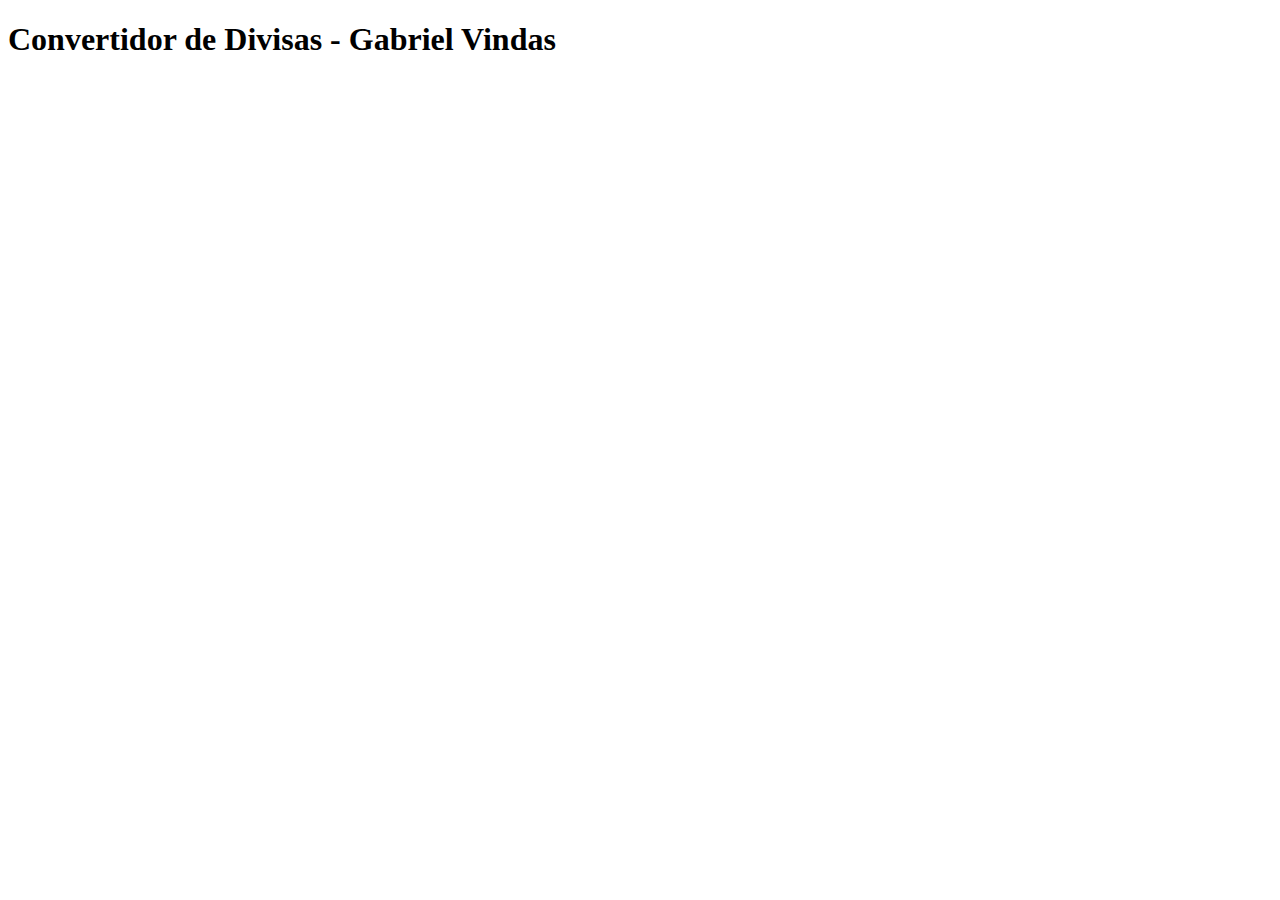
==== index.html @ 690be8a5 "Update index.html" ====
<!DOCTYPE html>
<html>
	<head>
		<meta charset="utf-8">
		<title>conversorDivisas</title>
	</head>
	<body>		
			<div>
				<h1>Convertidor de Divisas - Gabriel Vindas</h1>
				
			</div>
		
	</body>
</html>
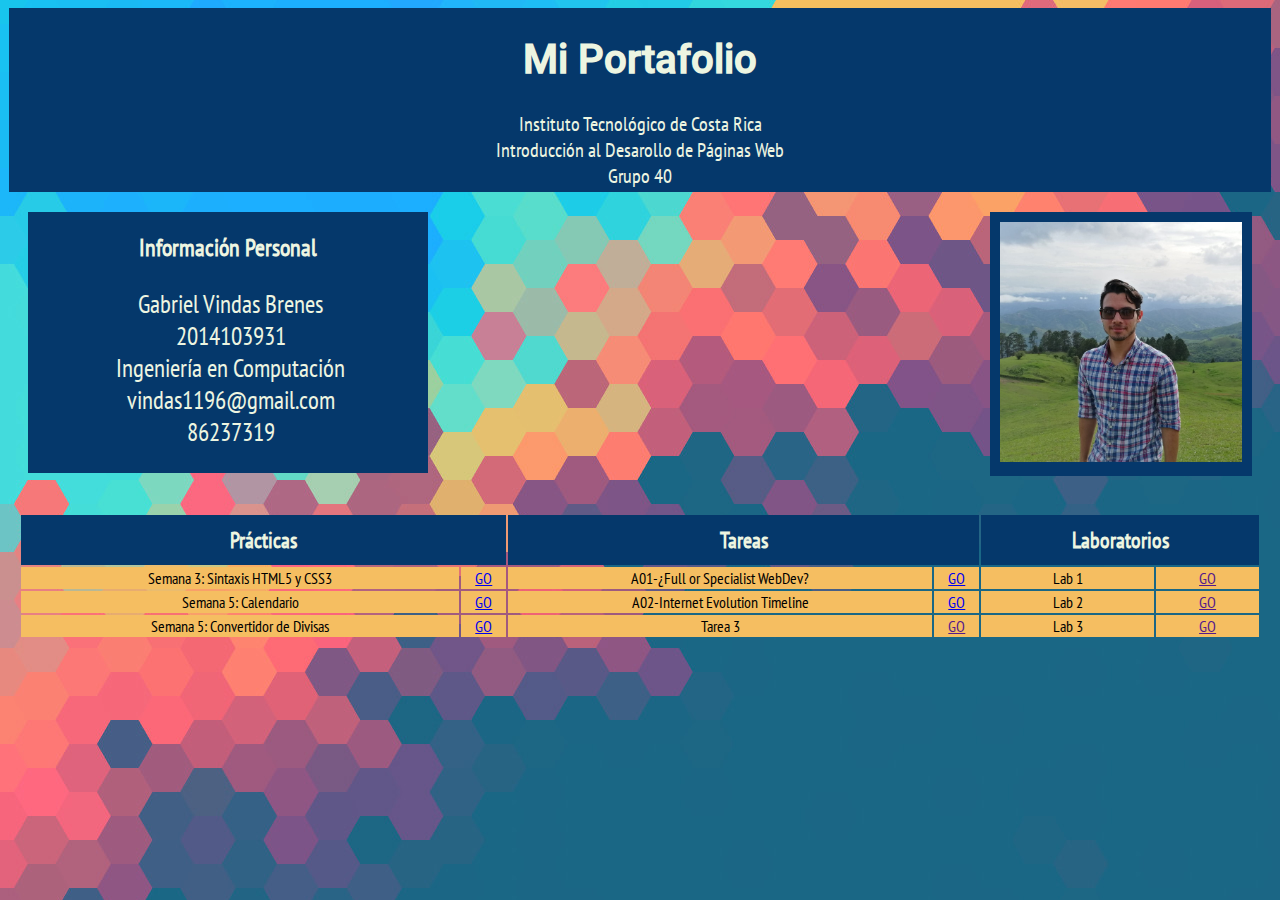
==== commit 992eeaa4: "hacer portafolio el index" ====
--- a/index.html
+++ b/index.html
@@ -1,14 +1,182 @@
 <!DOCTYPE html>
 <html>
-	<head>
-		<meta charset="utf-8">
-		<title>conversorDivisas</title>
-	</head>
-	<body>		
-			<div>
-				<h1>Convertidor de Divisas - Gabriel Vindas</h1>
-				
-			</div>
-		
-	</body>
+
+<head>
+    
+<style type="text/css">
+body{
+	background-image: url(backgrounds/fondo.jpg);
+    background-color: #5CDB95;
+}
+
+div{
+   text-align: center;
+   color: #EDF5E1;
+   /*border:1px solid black;*/
+   font-family: "PTSansNarrow";
+   /*font-weight: lighter;*/
+   margin:10px;
+}
+
+/*Tipos de letras*/
+@font-face{
+	font-family: "PTSansNarrow";
+	src: url("fonts/PT_Sans_Narrow/PTSansNarrow-Regular.ttf");
+}
+@font-face{
+	font-family: "Roboto-Medium";
+	src: url("fonts/Roboto/Roboto-Medium.ttf");
+	}
+
+#titulo{
+    /*height:200px;*/
+    font-family: "Roboto-Medium";
+    font-size: 20px;
+    padding:60px;    
+    background-color:#05386B;
+    color:#EDF5E1;
+    padding: 1px;
+    margin: 1px;
+}
+
+#insideTitulo{
+	/*background-color:#05386B;*/
+	font-family: "PTSansNarrow";
+	color:#EDF5E1;
+    padding: 1px;
+    margin: 1px;
+}
+
+#infoTitulo{
+	background-color:#05386B;
+	font-family: "PTSansNarrow";
+    float: left;
+    width: 400px;
+    /*height: 75px;*/    
+}
+
+#infoPersonal{
+	background-color:#05386B;
+	font-size: 25px;
+    text-align: center;
+    padding-left: 5px;
+}
+
+
+
+#foto{
+	background-color: #05386B;
+   float: right;
+   /*width: 219px;
+   height: 200px;*/
+   padding: 10px;
+   
+   /*height: 75px;*/
+   /*align ="center";*/
+}
+#menuNav{
+    
+}
+
+#infoFotoContainer{
+    /*margin-bottom:100px;*/
+    height:300px;
+    /*margin-bottom:20px;*/
+}
+
+#tablaTrabajos{
+  /*height:400px;*/
+  width: 100%;
+  /*border:1px solid black;*/
+  padding: 1px;
+  /*vertical-align: top;*/
+}
+
+#tableHeader{
+	font-size: 22px;
+	background-color:#05386B;
+}
+
+#tablaTrabajos{
+	/*background-color:#EC6576;*/
+}
+
+td{
+	background-color:#F5BE61;
+	color: black;
+}
+
+/*https://visme.co/blog/website-color-schemes/*/
+
+
+</style>
+
+<title>Mi Portafolio</title>
+
+</head>
+
+<body>
+<div id="titulo">
+    <h1>Mi Portafolio</h1>
+    <p id= "insideTitulo">
+    	Instituto Tecnológico de Costa Rica<br>
+    	Introducción al Desarollo de Páginas Web<br>
+    	Grupo 40
+    </p>
+</div>
+
+<div id="infoFotoContainer">
+    <div id="infoTitulo">
+        <h2>Información Personal</h2>
+         <p id="infoPersonal">Gabriel Vindas Brenes<br>
+            2014103931<br>            
+            Ingeniería en Computación<br>            
+            vindas1196@gmail.com<br>
+            86237319<br>
+         </p>
+    </div>
+    <div id="foto">        
+        <img  width=auto height="240px" src="backgrounds/miFoto.jpg" alt="Profile Picture">        
+    </div>
+</div>
+
+<div id="marginNav">
+  <table id="tablaTrabajos">
+    <tr>
+      <th id="tableHeader" colspan="2"><div>Prácticas</div></th>
+      <th id="tableHeader" colspan="2"><div>Tareas</div></th>
+      <th id="tableHeader" colspan="2"><div>Laboratorios</div></th>
+    </tr>
+    <tr>
+      <td>Semana 3: Sintaxis HTML5 y CSS3</td>      
+      <td><a href="practicas/sintaxis/practica1.html">GO</a></td>
+
+      <td>A01-¿Full or Specialist WebDev?</td>
+      <td><a href="tareas/A01-EnsayoFullStackDev_GabrielVindasBrenes.pdf">GO</a></td>
+
+      <td>Lab 1</td>
+      <td><a href ="">GO</a></td>
+    </tr>
+    <tr>
+      <td>Semana 5: Calendario</td>      
+      <td><a href="practicas/calendario/calendario.html">GO</a></td>
+      <td>A02-Internet Evolution Timeline</td>
+      <td><a href="tareas/A02-TimeLineInternetWEBAPP_GabrielVindasBrenes.pdf">GO</a></td>
+      <td>Lab 2</td>
+      <td><a href ="">GO</a></td>
+    </tr>
+    <tr>
+      <td>Semana 5: Convertidor de Divisas</td>      
+      <td><a href="practicas/convertidor/conversorDivisas.html">GO</a></td>
+      <td>Tarea 3</td>
+      <td><a href="">GO</a></td>
+      <td>Lab 3</td>
+      <td><a href ="">GO</a></td>
+    </tr>
+
+  </table>
+</div>
+
+</body>
 </html>
+
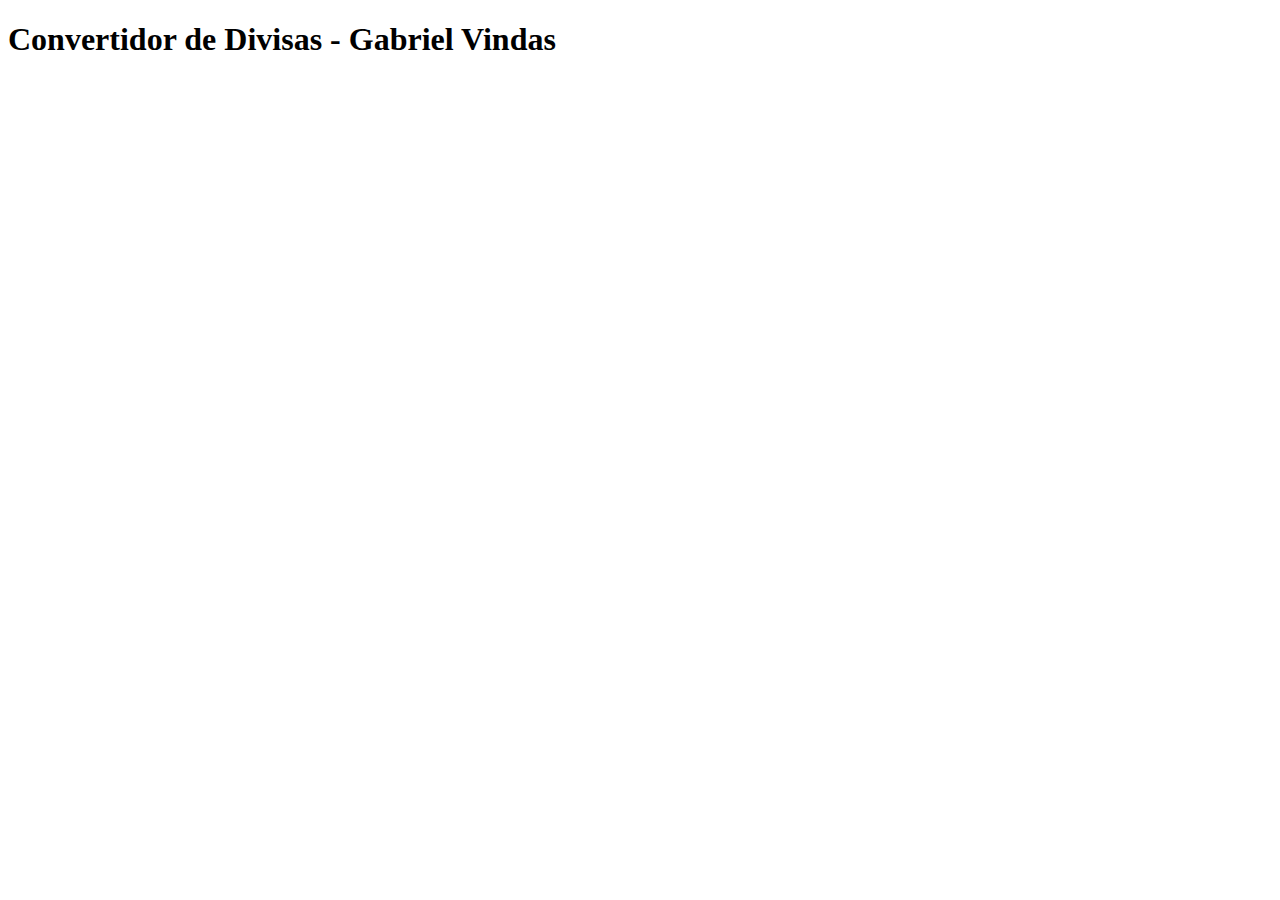
==== commit fead5f1f: "Rename index1.html to index.html" ====
--- a/index.html
+++ b/index.html
@@ -1,182 +1,14 @@
 <!DOCTYPE html>
 <html>
-
-<head>
-    
-<style type="text/css">
-body{
-	background-image: url(backgrounds/fondo.jpg);
-    background-color: #5CDB95;
-}
-
-div{
-   text-align: center;
-   color: #EDF5E1;
-   /*border:1px solid black;*/
-   font-family: "PTSansNarrow";
-   /*font-weight: lighter;*/
-   margin:10px;
-}
-
-/*Tipos de letras*/
-@font-face{
-	font-family: "PTSansNarrow";
-	src: url("fonts/PT_Sans_Narrow/PTSansNarrow-Regular.ttf");
-}
-@font-face{
-	font-family: "Roboto-Medium";
-	src: url("fonts/Roboto/Roboto-Medium.ttf");
-	}
-
-#titulo{
-    /*height:200px;*/
-    font-family: "Roboto-Medium";
-    font-size: 20px;
-    padding:60px;    
-    background-color:#05386B;
-    color:#EDF5E1;
-    padding: 1px;
-    margin: 1px;
-}
-
-#insideTitulo{
-	/*background-color:#05386B;*/
-	font-family: "PTSansNarrow";
-	color:#EDF5E1;
-    padding: 1px;
-    margin: 1px;
-}
-
-#infoTitulo{
-	background-color:#05386B;
-	font-family: "PTSansNarrow";
-    float: left;
-    width: 400px;
-    /*height: 75px;*/    
-}
-
-#infoPersonal{
-	background-color:#05386B;
-	font-size: 25px;
-    text-align: center;
-    padding-left: 5px;
-}
-
-
-
-#foto{
-	background-color: #05386B;
-   float: right;
-   /*width: 219px;
-   height: 200px;*/
-   padding: 10px;
-   
-   /*height: 75px;*/
-   /*align ="center";*/
-}
-#menuNav{
-    
-}
-
-#infoFotoContainer{
-    /*margin-bottom:100px;*/
-    height:300px;
-    /*margin-bottom:20px;*/
-}
-
-#tablaTrabajos{
-  /*height:400px;*/
-  width: 100%;
-  /*border:1px solid black;*/
-  padding: 1px;
-  /*vertical-align: top;*/
-}
-
-#tableHeader{
-	font-size: 22px;
-	background-color:#05386B;
-}
-
-#tablaTrabajos{
-	/*background-color:#EC6576;*/
-}
-
-td{
-	background-color:#F5BE61;
-	color: black;
-}
-
-/*https://visme.co/blog/website-color-schemes/*/
-
-
-</style>
-
-<title>Mi Portafolio</title>
-
-</head>
-
-<body>
-<div id="titulo">
-    <h1>Mi Portafolio</h1>
-    <p id= "insideTitulo">
-    	Instituto Tecnológico de Costa Rica<br>
-    	Introducción al Desarollo de Páginas Web<br>
-    	Grupo 40
-    </p>
-</div>
-
-<div id="infoFotoContainer">
-    <div id="infoTitulo">
-        <h2>Información Personal</h2>
-         <p id="infoPersonal">Gabriel Vindas Brenes<br>
-            2014103931<br>            
-            Ingeniería en Computación<br>            
-            vindas1196@gmail.com<br>
-            86237319<br>
-         </p>
-    </div>
-    <div id="foto">        
-        <img  width=auto height="240px" src="backgrounds/miFoto.jpg" alt="Profile Picture">        
-    </div>
-</div>
-
-<div id="marginNav">
-  <table id="tablaTrabajos">
-    <tr>
-      <th id="tableHeader" colspan="2"><div>Prácticas</div></th>
-      <th id="tableHeader" colspan="2"><div>Tareas</div></th>
-      <th id="tableHeader" colspan="2"><div>Laboratorios</div></th>
-    </tr>
-    <tr>
-      <td>Semana 3: Sintaxis HTML5 y CSS3</td>      
-      <td><a href="practicas/sintaxis/practica1.html">GO</a></td>
-
-      <td>A01-¿Full or Specialist WebDev?</td>
-      <td><a href="tareas/A01-EnsayoFullStackDev_GabrielVindasBrenes.pdf">GO</a></td>
-
-      <td>Lab 1</td>
-      <td><a href ="">GO</a></td>
-    </tr>
-    <tr>
-      <td>Semana 5: Calendario</td>      
-      <td><a href="practicas/calendario/calendario.html">GO</a></td>
-      <td>A02-Internet Evolution Timeline</td>
-      <td><a href="tareas/A02-TimeLineInternetWEBAPP_GabrielVindasBrenes.pdf">GO</a></td>
-      <td>Lab 2</td>
-      <td><a href ="">GO</a></td>
-    </tr>
-    <tr>
-      <td>Semana 5: Convertidor de Divisas</td>      
-      <td><a href="practicas/convertidor/conversorDivisas.html">GO</a></td>
-      <td>Tarea 3</td>
-      <td><a href="">GO</a></td>
-      <td>Lab 3</td>
-      <td><a href ="">GO</a></td>
-    </tr>
-
-  </table>
-</div>
-
-</body>
+	<head>
+		<meta charset="utf-8">
+		<title>conversorDivisas</title>
+	</head>
+	<body>		
+			<div>
+				<h1>Convertidor de Divisas - Gabriel Vindas</h1>
+				
+			</div>
+		
+	</body>
 </html>
-
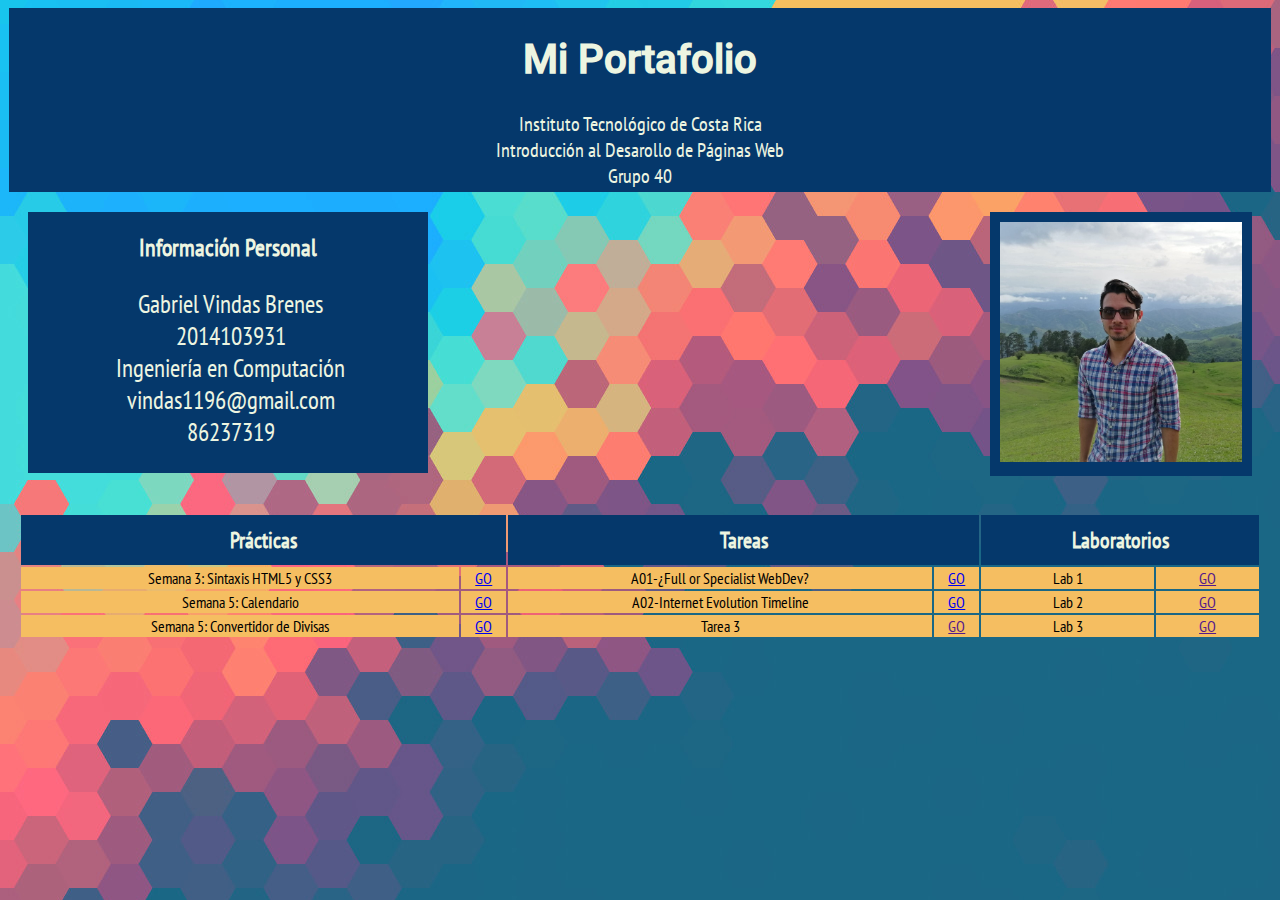
==== commit 4607efa8: "Update index.html" ====
--- a/index.html
+++ b/index.html
@@ -1,14 +1,181 @@
 <!DOCTYPE html>
 <html>
-	<head>
-		<meta charset="utf-8">
-		<title>conversorDivisas</title>
-	</head>
-	<body>		
-			<div>
-				<h1>Convertidor de Divisas - Gabriel Vindas</h1>
-				
-			</div>
-		
-	</body>
+
+<head>
+    
+<style type="text/css">
+body{
+	background-image: url(backgrounds/fondo.jpg);
+    background-color: #5CDB95;
+}
+
+div{
+   text-align: center;
+   color: #EDF5E1;
+   /*border:1px solid black;*/
+   font-family: "PTSansNarrow";
+   /*font-weight: lighter;*/
+   margin:10px;
+}
+
+/*Tipos de letras*/
+@font-face{
+	font-family: "PTSansNarrow";
+	src: url("fonts/PT_Sans_Narrow/PTSansNarrow-Regular.ttf");
+}
+@font-face{
+	font-family: "Roboto-Medium";
+	src: url("fonts/Roboto/Roboto-Medium.ttf");
+	}
+
+#titulo{
+    /*height:200px;*/
+    font-family: "Roboto-Medium";
+    font-size: 20px;
+    padding:60px;    
+    background-color:#05386B;
+    color:#EDF5E1;
+    padding: 1px;
+    margin: 1px;
+}
+
+#insideTitulo{
+	/*background-color:#05386B;*/
+	font-family: "PTSansNarrow";
+	color:#EDF5E1;
+    padding: 1px;
+    margin: 1px;
+}
+
+#infoTitulo{
+	background-color:#05386B;
+	font-family: "PTSansNarrow";
+    float: left;
+    width: 400px;
+    /*height: 75px;*/    
+}
+
+#infoPersonal{
+	background-color:#05386B;
+	font-size: 25px;
+    text-align: center;
+    padding-left: 5px;
+}
+
+
+
+#foto{
+	background-color: #05386B;
+   float: right;
+   /*width: 219px;
+   height: 200px;*/
+   padding: 10px;
+   
+   /*height: 75px;*/
+   /*align ="center";*/
+}
+#menuNav{
+    
+}
+
+#infoFotoContainer{
+    /*margin-bottom:100px;*/
+    height:300px;
+    /*margin-bottom:20px;*/
+}
+
+#tablaTrabajos{
+  /*height:400px;*/
+  width: 100%;
+  /*border:1px solid black;*/
+  padding: 1px;
+  /*vertical-align: top;*/
+}
+
+#tableHeader{
+	font-size: 22px;
+	background-color:#05386B;
+}
+
+#tablaTrabajos{
+	/*background-color:#EC6576;*/
+}
+
+td{
+	background-color:#F5BE61;
+	color: black;
+}
+
+/*https://visme.co/blog/website-color-schemes/*/
+
+
+</style>
+
+<title>Mi Portafolio</title>
+
+</head>
+
+<body>
+<div id="titulo">
+    <h1>Mi Portafolio</h1>
+    <p id= "insideTitulo">
+    	Instituto Tecnológico de Costa Rica<br>
+    	Introducción al Desarollo de Páginas Web<br>
+    	Grupo 40
+    </p>
+</div>
+
+<div id="infoFotoContainer">
+    <div id="infoTitulo">
+        <h2>Información Personal</h2>
+         <p id="infoPersonal">Gabriel Vindas Brenes<br>
+            2014103931<br>            
+            Ingeniería en Computación<br>            
+            vindas1196@gmail.com<br>
+            86237319<br>
+         </p>
+    </div>
+    <div id="foto">        
+        <img  width=auto height="240px" src="backgrounds/miFoto.jpg" alt="Profile Picture">        
+    </div>
+</div>
+
+<div id="marginNav">
+  <table id="tablaTrabajos">
+    <tr>
+      <th id="tableHeader" colspan="2"><div>Prácticas</div></th>
+      <th id="tableHeader" colspan="2"><div>Tareas</div></th>
+      <th id="tableHeader" colspan="2"><div>Laboratorios</div></th>
+    </tr>
+    <tr>
+      <td>Semana 3: Sintaxis HTML5 y CSS3</td>      
+      <td><a href="practicas/sintaxis/practica1.html">GO</a></td>
+
+      <td>A01-¿Full or Specialist WebDev?</td>
+      <td><a href="tareas/A01-EnsayoFullStackDev_GabrielVindasBrenes.pdf">GO</a></td>
+
+      <td>Lab 1</td>
+      <td><a href ="">GO</a></td>
+    </tr>
+    <tr>
+      <td>Semana 5: Calendario</td>      
+      <td><a href="practicas/calendario/calendario.html">GO</a></td>
+      <td>A02-Internet Evolution Timeline</td>
+      <td><a href="tareas/A02-TimeLineInternetWEBAPP_GabrielVindasBrenes.pdf">GO</a></td>
+      <td>Lab 2</td>
+      <td><a href ="">GO</a></td>
+    </tr>
+    <tr>
+      <td>Semana 5: Convertidor de Divisas</td>      
+      <td><a href="practicas/convertidor/conversorDivisas.html">GO</a></td>
+      <td>Tarea 3</td>
+      <td><a href="">GO</a></td>
+      <td>Lab 3</td>
+      <td><a href ="">GO</a></td>
+    </tr>
+
+  </table>
+</div>
+
+</body>
 </html>
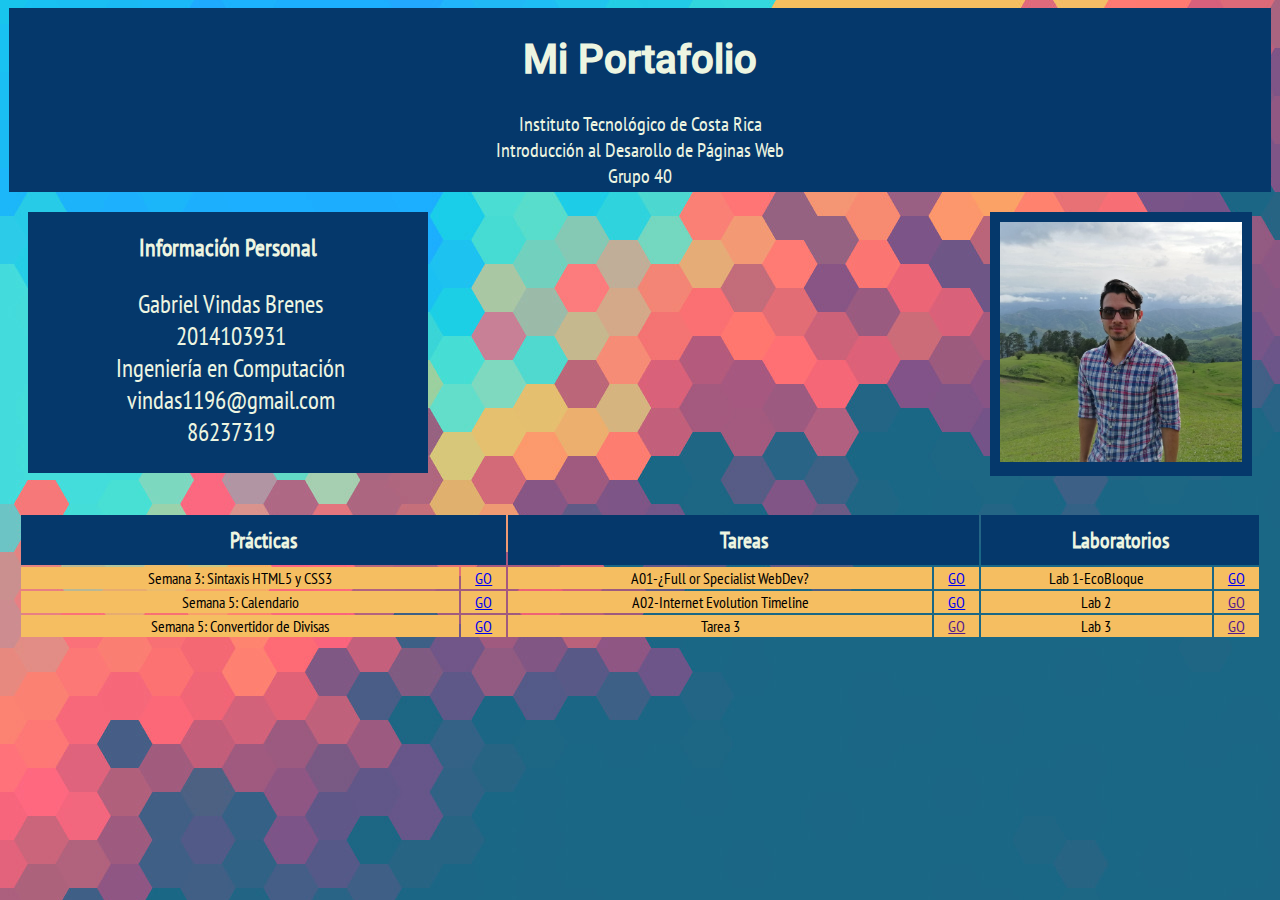
==== commit 967314a9: "Update index.html" ====
--- a/index.html
+++ b/index.html
@@ -1,8 +1,7 @@
 <!DOCTYPE html>
 <html>
+<head>
 
-<head>
-    
 <style type="text/css">
 body{
 	background-image: url(backgrounds/fondo.jpg);
@@ -154,8 +153,8 @@
       <td>A01-¿Full or Specialist WebDev?</td>
       <td><a href="tareas/A01-EnsayoFullStackDev_GabrielVindasBrenes.pdf">GO</a></td>
 
-      <td>Lab 1</td>
-      <td><a href ="">GO</a></td>
+      <td>Lab 1-EcoBloque</td>
+      <td><a href ="labs/ecobloque/ecobloque.html">GO</a></td>
     </tr>
     <tr>
       <td>Semana 5: Calendario</td>      
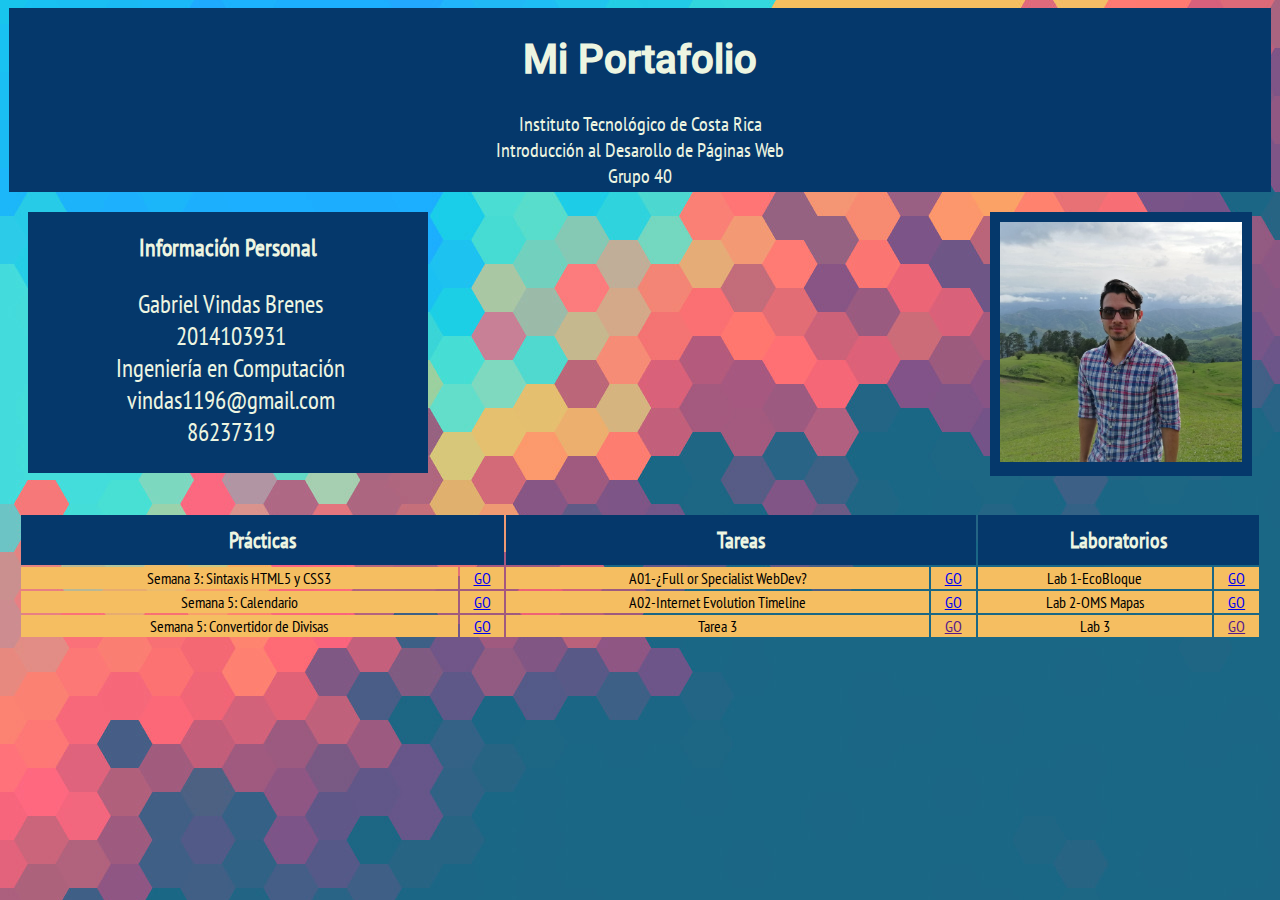
==== commit 4ee8ace2: "Update index.html" ====
--- a/index.html
+++ b/index.html
@@ -161,8 +161,8 @@
       <td><a href="practicas/calendario/calendario.html">GO</a></td>
       <td>A02-Internet Evolution Timeline</td>
       <td><a href="tareas/A02-TimeLineInternetWEBAPP_GabrielVindasBrenes.pdf">GO</a></td>
-      <td>Lab 2</td>
-      <td><a href ="">GO</a></td>
+      <td>Lab 2-OMS Mapas</td>
+      <td><a href ="labs/lab2/Lab2_MapasOSM-AlejandroBertozzi_GabrielVindas.pdf">GO</a></td>
     </tr>
     <tr>
       <td>Semana 5: Convertidor de Divisas</td>      
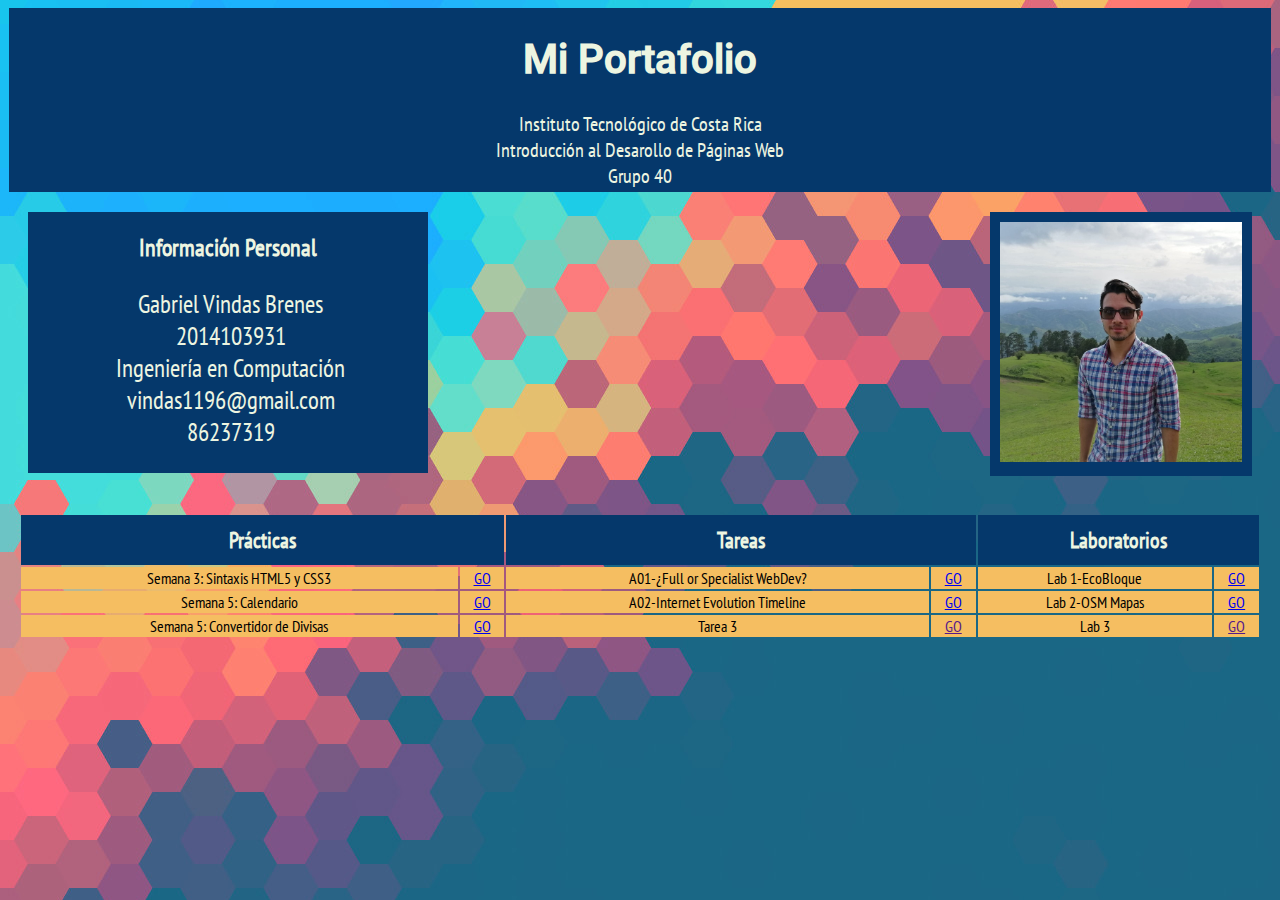
==== commit 372ce8fc: "Update index.html" ====
--- a/index.html
+++ b/index.html
@@ -161,7 +161,7 @@
       <td><a href="practicas/calendario/calendario.html">GO</a></td>
       <td>A02-Internet Evolution Timeline</td>
       <td><a href="tareas/A02-TimeLineInternetWEBAPP_GabrielVindasBrenes.pdf">GO</a></td>
-      <td>Lab 2-OMS Mapas</td>
+      <td>Lab 2-OSM Mapas</td>
       <td><a href ="labs/lab2/Lab2_MapasOSM-AlejandroBertozzi_GabrielVindas.pdf">GO</a></td>
     </tr>
     <tr>
